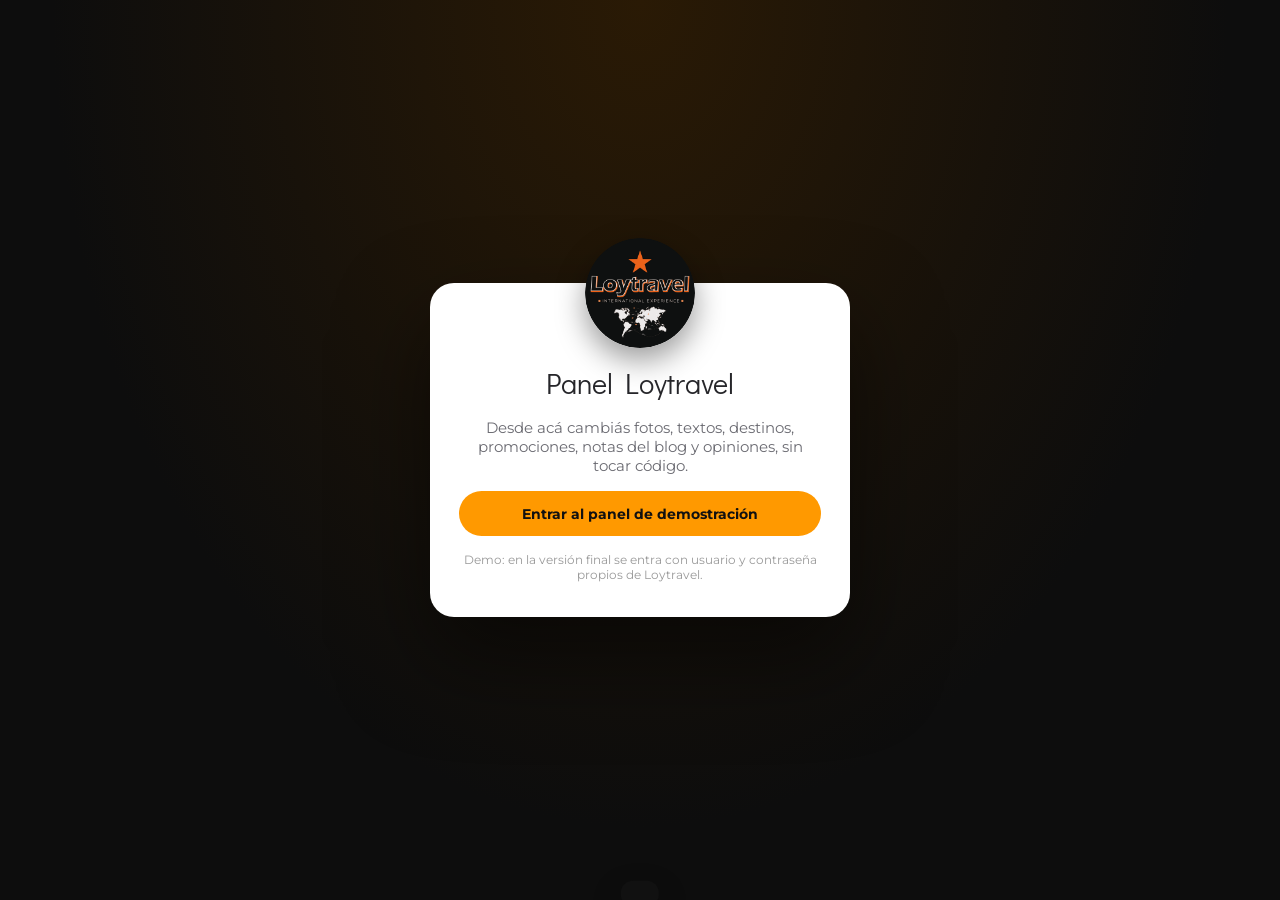
==== admin.html @ a33d202a "Panel de administración, test ¿Qué Brasil es para vos? y vista previa de WhatsApp Co-Authored-By: Cl" ====
<!doctype html>
<html lang="es">
<head>
<meta charset="utf-8">
<meta name="viewport" content="width=device-width, initial-scale=1">
<title>Panel Loytravel</title>
<meta name="robots" content="noindex, nofollow">
<link rel="preconnect" href="https://fonts.googleapis.com">
<link rel="preconnect" href="https://fonts.gstatic.com" crossorigin>
<link href="https://fonts.googleapis.com/css2?family=Didact+Gothic&family=Montserrat:wght@500;600;700;800&display=swap" rel="stylesheet">
<link rel="stylesheet" href="css/admin.css">
<link rel="icon" type="image/png" href="img/favicon.png">
</head>
<body>

<!-- Ingreso -->
<section class="login" id="login">
  <div class="login__card">
    <img src="img/logo.png" alt="Loytravel" class="login__logo">
    <h1>Panel Loytravel</h1>
    <p>Desde acá cambiás fotos, textos, destinos, promociones, notas del blog y opiniones, sin tocar código.</p>
    <button class="btn btn--primary btn--block" id="enter">Entrar al panel de demostración</button>
    <small>Demo: en la versión final se entra con usuario y contraseña propios de Loytravel.</small>
  </div>
</section>

<!-- Panel -->
<div class="app" id="app" hidden>
  <aside class="side">
    <div class="side__brand"><img src="img/logo.png" alt=""><div><b>Loytravel</b><small>Panel de administración</small></div></div>
    <nav class="side__nav" id="tabs">
      <button data-tab="inicio" class="is-on"><span>🏠</span>Resumen</button>
      <button data-tab="portada"><span>🖼️</span>Portada</button>
      <button data-tab="destinos"><span>📍</span>Destinos</button>
      <button data-tab="promos"><span>🔥</span>Promociones</button>
      <button data-tab="blog"><span>📝</span>Blog</button>
      <button data-tab="opiniones"><span>⭐</span>Opiniones</button>
      <button data-tab="nosotros"><span>👥</span>Quiénes somos</button>
      <button data-tab="contacto"><span>📞</span>Contacto y WhatsApp</button>
    </nav>
    <div class="side__foot">
      <button class="link" id="reset">Restablecer la demo</button>
    </div>
  </aside>

  <main class="main">
    <header class="bar">
      <button class="bar__menu" id="menu" aria-label="Menú">☰</button>
      <h2 id="tabTitle">Resumen</h2>
      <div class="bar__actions">
        <a href="index.html" target="_blank" rel="noopener" class="btn btn--ghost">Ver la web ↗</a>
        <button class="btn btn--primary" id="save">Guardar cambios</button>
      </div>
    </header>
    <div class="demo-banner">Modo demostración: los cambios se guardan en este navegador para que los veas al instante en la web. En la versión final se publican para todos los visitantes.</div>
    <div class="content" id="content"></div>
  </main>
</div>

<div class="toast" id="toast" role="status"></div>
<input type="file" id="file" accept="image/*" hidden>

<script src="js/data.js"></script>
<script src="js/admin.js"></script>
</body>
</html>
---- css/admin.css ----
:root{--naranja:#FF9900;--negro:#111;--g1:#f5f3ef;--g2:#e8e4dd;--txt:#26262a;--gris:#6b6b72;--ui:"Montserrat",system-ui,sans-serif;--tit:"Century Gothic","Didact Gothic",sans-serif;--ease:cubic-bezier(.2,.7,.2,1)}
*{box-sizing:border-box;margin:0;padding:0}
body{font-family:var(--ui);color:var(--txt);background:var(--g1);font-size:15px}
img{display:block;max-width:100%}
button{font:inherit;cursor:pointer}
.btn{display:inline-flex;align-items:center;justify-content:center;gap:.4rem;border:2px solid transparent;border-radius:999px;padding:.7rem 1.2rem;font-weight:700;font-size:.9rem;text-decoration:none;transition:transform .2s,background .2s}
.btn:hover{transform:translateY(-1px)}
.btn--primary{background:var(--naranja);color:var(--negro)}
.btn--ghost{border-color:var(--g2);color:var(--txt);background:#fff}
.btn--dark{background:var(--negro);color:#fff}
.btn--sm{padding:.45rem .9rem;font-size:.8rem}
.btn--block{width:100%}
.btn--add{width:100%;border:2px dashed #d8d1c5;background:transparent;color:var(--gris);border-radius:16px;padding:1rem;margin-top:1rem}
.btn--add:hover{border-color:var(--naranja);color:var(--negro)}
.btn.is-dirty{box-shadow:0 0 0 4px rgba(255,153,0,.3);animation:pulse 1.6s infinite}
@keyframes pulse{50%{box-shadow:0 0 0 8px rgba(255,153,0,.1)}}
.link{background:none;border:0;color:#999;font-size:.8rem;text-decoration:underline}

/* Ingreso */
.login{min-height:100vh;display:grid;place-items:center;padding:16px;background:radial-gradient(ellipse at top,#2a1a05,#0d0d0d 65%)}
.login__card{width:min(420px,100%);background:#fff;border-radius:24px;padding:2.2rem 1.8rem;text-align:center;display:grid;gap:1rem;box-shadow:0 40px 90px rgba(0,0,0,.5);animation:in .6s var(--ease)}
.login__logo{width:110px;height:110px;margin:-5rem auto 0;border-radius:50%;box-shadow:0 12px 30px rgba(0,0,0,.4)}
.login h1{font:400 1.8rem var(--tit)}
.login p{color:var(--gris)}
.login small{color:#999;font-size:.75rem}
@keyframes in{from{opacity:0;transform:translateY(20px)}}

/* Estructura */
.app{display:grid;grid-template-columns:260px 1fr;min-height:100vh}
.side{background:var(--negro);color:#ddd;display:flex;flex-direction:column;position:sticky;top:0;height:100vh;padding:1.2rem}
.side__brand{display:flex;align-items:center;gap:.7rem;padding:.3rem .3rem 1.4rem;border-bottom:1px solid #2a2a2a;margin-bottom:1rem}
.side__brand img{width:48px;height:48px;border-radius:50%}
.side__brand b{display:block;color:#fff;font:400 1.2rem var(--tit)}
.side__brand small{color:#888;font-size:.75rem}
.side__nav{display:grid;gap:.25rem}
.side__nav button{display:flex;align-items:center;gap:.7rem;background:none;border:0;color:#cfcfd4;text-align:left;padding:.75rem .8rem;border-radius:12px;font-weight:600;font-size:.9rem;transition:background .2s,color .2s}
.side__nav button:hover{background:#1e1e20;color:#fff}
.side__nav button.is-on{background:var(--naranja);color:var(--negro)}
.side__foot{margin-top:auto;padding-top:1rem}
.main{min-width:0}
.bar{position:sticky;top:0;z-index:5;display:flex;align-items:center;gap:1rem;background:rgba(245,243,239,.92);backdrop-filter:blur(8px);padding:1rem clamp(1rem,3vw,2rem);border-bottom:1px solid var(--g2)}
.bar h2{font:400 1.5rem var(--tit)}
.bar__actions{margin-left:auto;display:flex;gap:.6rem}
.bar__menu{display:none;background:#fff;border:1px solid var(--g2);border-radius:10px;width:42px;height:42px;font-size:1.2rem}
.demo-banner{margin:1rem clamp(1rem,3vw,2rem) 0;background:#fff7e6;border:1px solid #ffd99a;color:#7a4b00;padding:.7rem 1rem;border-radius:12px;font-size:.82rem}
.content{padding:1.2rem clamp(1rem,3vw,2rem) 4rem;display:grid;gap:1.2rem;max-width:1100px}
.content.is-anim>*{animation:in .45s var(--ease) both}

/* Tarjetas y campos */
.card{background:#fff;border-radius:18px;padding:1.4rem;box-shadow:0 6px 24px rgba(17,17,17,.05);border:1px solid #efebe4;display:grid;gap:1rem}
.card h3{font:700 1rem var(--ui)}
.field{display:grid;gap:.35rem}
.field>span{font-weight:700;font-size:.78rem;color:#444}
.field input[type=text],.field textarea{font:inherit;font-size:.95rem;padding:.7rem .85rem;border:1.5px solid var(--g2);border-radius:10px;background:#fdfcfa;width:100%;resize:vertical;font-family:var(--ui)}
.field input:focus,.field textarea:focus{outline:0;border-color:var(--naranja);box-shadow:0 0 0 3px rgba(255,153,0,.18)}
.field small{color:var(--gris);font-size:.75rem}
.imgbox{position:relative;border-radius:14px;overflow:hidden;aspect-ratio:4/3;background:var(--g1)}
.imgbox img{width:100%;height:100%;object-fit:cover}
.imgbox .btn{position:absolute;left:50%;bottom:10px;transform:translateX(-50%);white-space:nowrap}
.row2{display:grid;grid-template-columns:1fr 1fr;gap:1rem}
.row3{display:grid;grid-template-columns:repeat(3,1fr);gap:1rem}
.row3>div{display:grid;gap:.7rem}
.muted{color:var(--gris);font-size:.88rem}
.note{background:#fff;border-left:4px solid var(--naranja);padding:.8rem 1rem;border-radius:10px}
.checks{display:flex;flex-wrap:wrap;gap:.4rem}
.checks label{display:flex;align-items:center;gap:.35rem;border:1.5px solid var(--g2);border-radius:999px;padding:.35rem .75rem;font-size:.82rem;font-weight:600;cursor:pointer}
.checks label:has(input:checked){background:var(--negro);color:#fff;border-color:var(--negro)}
.checks input{accent-color:var(--naranja)}
.switch{display:flex;align-items:center;gap:.6rem;font-size:.85rem;font-weight:600;cursor:pointer}
.switch input{position:absolute;opacity:0}
.switch span{width:40px;height:22px;border-radius:22px;background:#ccc;position:relative;transition:background .2s;flex:none}
.switch span::after{content:"";position:absolute;left:3px;top:3px;width:16px;height:16px;border-radius:50%;background:#fff;transition:transform .2s}
.switch input:checked+span{background:var(--naranja)}
.switch input:checked+span::after{transform:translateX(18px)}

/* Listas */
.list{display:grid;gap:1rem}
.item__head{display:flex;align-items:center;justify-content:space-between;gap:1rem;border-bottom:1px solid var(--g1);padding-bottom:.8rem}
.item__tools{display:flex;gap:.3rem}
.item__tools button{border:1px solid var(--g2);background:#fff;border-radius:8px;padding:.35rem .6rem;font-size:.8rem;font-weight:600}
.item__tools .danger{color:#c0392b;border-color:#f1c9c4}
.item__grid{display:grid;grid-template-columns:240px 1fr;gap:1.2rem;align-items:start}
.item__grid>div{display:grid;gap:.8rem}

/* Resumen */
.hello{background:linear-gradient(120deg,var(--negro),#2a1a05);color:#fff;border-radius:20px;padding:1.6rem}
.hello h3{font:400 1.7rem var(--tit);margin-bottom:.4rem}
.hello p{color:#ddd}
.stats{display:grid;grid-template-columns:repeat(4,1fr);gap:1rem}
.stat{background:#fff;border:1px solid #efebe4;border-radius:18px;padding:1.2rem;display:grid;gap:.2rem;text-align:left;transition:transform .2s,box-shadow .2s}
.stat:hover{transform:translateY(-3px);box-shadow:0 12px 30px rgba(17,17,17,.08)}
.stat span{font-size:1.4rem}
.stat b{font-size:1.9rem}
.stat small{color:var(--gris)}
.tips{background:#fff;border-radius:18px;padding:1.4rem;border:1px solid #efebe4}
.tips h4{margin-bottom:.6rem}
.tips li{margin:.35rem 0 .35rem 1.2rem;color:#444}

.toast{position:fixed;left:50%;bottom:24px;transform:translate(-50%,120%);background:var(--negro);color:#fff;padding:.8rem 1.2rem;border-radius:12px;font-weight:600;font-size:.9rem;transition:transform .35s var(--ease);z-index:50;box-shadow:0 12px 30px rgba(0,0,0,.3)}
.toast.is-on{transform:translate(-50%,0)}

@media (max-width:900px){
  .app{grid-template-columns:1fr}
  .side{position:fixed;inset:0 auto 0 0;width:270px;z-index:20;transform:translateX(-100%);transition:transform .3s var(--ease)}
  .nav-open .side{transform:none;box-shadow:20px 0 60px rgba(0,0,0,.4)}
  .bar__menu{display:block}
  .bar{flex-wrap:wrap}
  .bar__actions{width:100%}
  .bar__actions .btn{flex:1}
  .stats{grid-template-columns:1fr 1fr}
  .row3,.item__grid{grid-template-columns:1fr}
}
@media (max-width:520px){.row2{grid-template-columns:1fr}}

[hidden]{display:none!important}
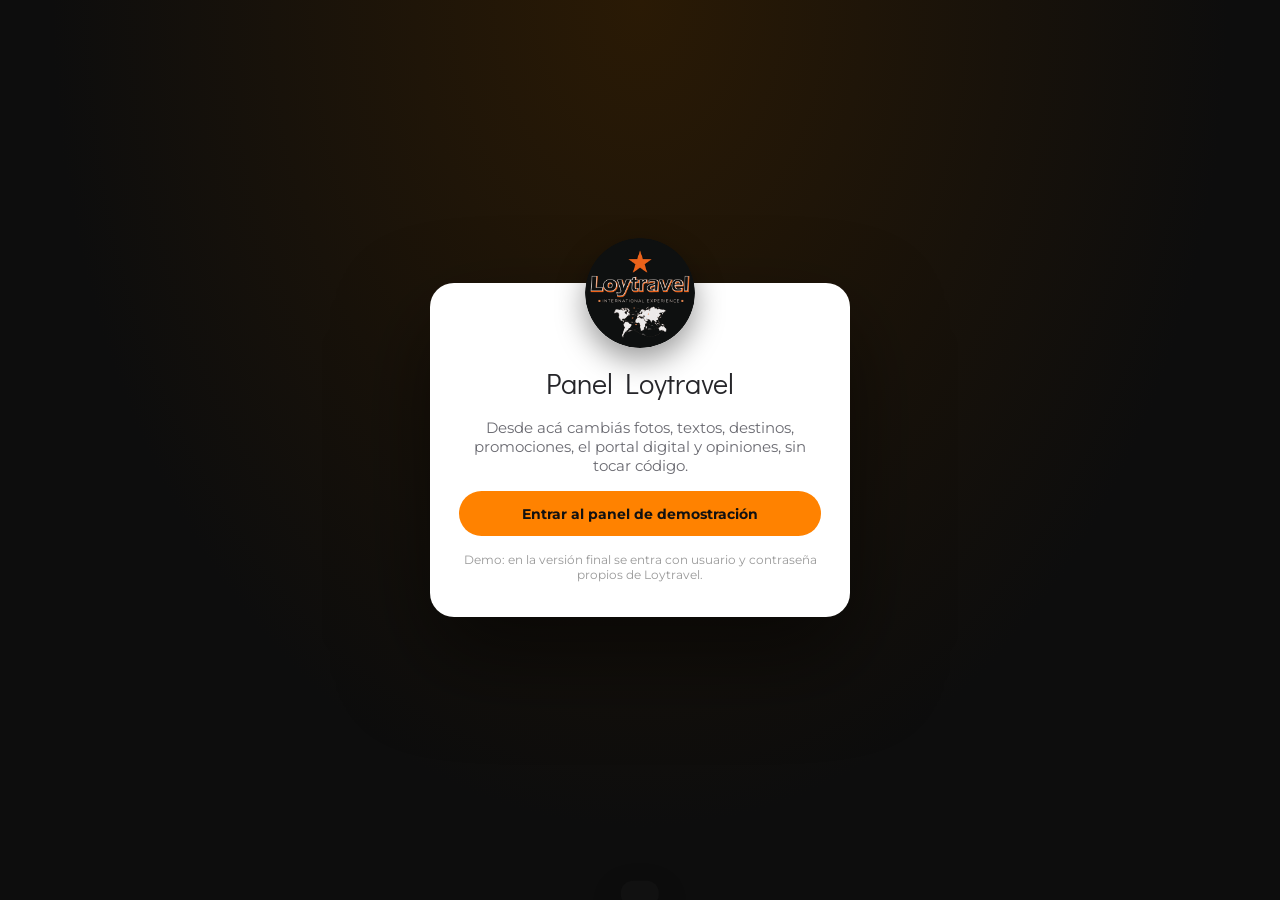
==== commit b916d89c: "Cambios de Loytravel: naranja #FF8200, Solicitá tu viaje, portal digital en lugar del blog y canal d" ====
--- a/admin.html
+++ b/admin.html
@@ -18,7 +18,7 @@
   <div class="login__card">
     <img src="img/logo.png" alt="Loytravel" class="login__logo">
     <h1>Panel Loytravel</h1>
-    <p>Desde acá cambiás fotos, textos, destinos, promociones, notas del blog y opiniones, sin tocar código.</p>
+    <p>Desde acá cambiás fotos, textos, destinos, promociones, el portal digital y opiniones, sin tocar código.</p>
     <button class="btn btn--primary btn--block" id="enter">Entrar al panel de demostración</button>
     <small>Demo: en la versión final se entra con usuario y contraseña propios de Loytravel.</small>
   </div>
@@ -33,8 +33,9 @@
       <button data-tab="portada"><span>🖼️</span>Portada</button>
       <button data-tab="destinos"><span>📍</span>Destinos</button>
       <button data-tab="promos"><span>🔥</span>Promociones</button>
-      <button data-tab="blog"><span>📝</span>Blog</button>
+      <button data-tab="portal"><span>📸</span>Portal digital</button>
       <button data-tab="opiniones"><span>⭐</span>Opiniones</button>
+      <button data-tab="equipo"><span>🧑‍💼</span>Equipo de ventas</button>
       <button data-tab="nosotros"><span>👥</span>Quiénes somos</button>
       <button data-tab="contacto"><span>📞</span>Contacto y WhatsApp</button>
     </nav>
@@ -59,6 +60,7 @@
 
 <div class="toast" id="toast" role="status"></div>
 <input type="file" id="file" accept="image/*" hidden>
+<input type="file" id="files" accept="image/*" multiple hidden>
 
 <script src="js/data.js"></script>
 <script src="js/admin.js"></script>
--- a/css/admin.css
+++ b/css/admin.css
@@ -1,4 +1,4 @@
-:root{--naranja:#FF9900;--negro:#111;--g1:#f5f3ef;--g2:#e8e4dd;--txt:#26262a;--gris:#6b6b72;--ui:"Montserrat",system-ui,sans-serif;--tit:"Century Gothic","Didact Gothic",sans-serif;--ease:cubic-bezier(.2,.7,.2,1)}
+:root{--naranja:#FF8200;--negro:#111;--g1:#f5f3ef;--g2:#e8e4dd;--txt:#26262a;--gris:#6b6b72;--ui:"Montserrat",system-ui,sans-serif;--tit:"Century Gothic","Didact Gothic",sans-serif;--ease:cubic-bezier(.2,.7,.2,1)}
 *{box-sizing:border-box;margin:0;padding:0}
 body{font-family:var(--ui);color:var(--txt);background:var(--g1);font-size:15px}
 img{display:block;max-width:100%}
@@ -12,8 +12,8 @@
 .btn--block{width:100%}
 .btn--add{width:100%;border:2px dashed #d8d1c5;background:transparent;color:var(--gris);border-radius:16px;padding:1rem;margin-top:1rem}
 .btn--add:hover{border-color:var(--naranja);color:var(--negro)}
-.btn.is-dirty{box-shadow:0 0 0 4px rgba(255,153,0,.3);animation:pulse 1.6s infinite}
-@keyframes pulse{50%{box-shadow:0 0 0 8px rgba(255,153,0,.1)}}
+.btn.is-dirty{box-shadow:0 0 0 4px rgba(255,130,0,.3);animation:pulse 1.6s infinite}
+@keyframes pulse{50%{box-shadow:0 0 0 8px rgba(255,130,0,.1)}}
 .link{background:none;border:0;color:#999;font-size:.8rem;text-decoration:underline}
 
 /* Ingreso */
@@ -52,7 +52,7 @@
 .field{display:grid;gap:.35rem}
 .field>span{font-weight:700;font-size:.78rem;color:#444}
 .field input[type=text],.field textarea{font:inherit;font-size:.95rem;padding:.7rem .85rem;border:1.5px solid var(--g2);border-radius:10px;background:#fdfcfa;width:100%;resize:vertical;font-family:var(--ui)}
-.field input:focus,.field textarea:focus{outline:0;border-color:var(--naranja);box-shadow:0 0 0 3px rgba(255,153,0,.18)}
+.field input:focus,.field textarea:focus{outline:0;border-color:var(--naranja);box-shadow:0 0 0 3px rgba(255,130,0,.18)}
 .field small{color:var(--gris);font-size:.75rem}
 .imgbox{position:relative;border-radius:14px;overflow:hidden;aspect-ratio:4/3;background:var(--g1)}
 .imgbox img{width:100%;height:100%;object-fit:cover}
@@ -86,7 +86,7 @@
 .hello{background:linear-gradient(120deg,var(--negro),#2a1a05);color:#fff;border-radius:20px;padding:1.6rem}
 .hello h3{font:400 1.7rem var(--tit);margin-bottom:.4rem}
 .hello p{color:#ddd}
-.stats{display:grid;grid-template-columns:repeat(4,1fr);gap:1rem}
+.stats{display:grid;grid-template-columns:repeat(auto-fit,minmax(150px,1fr));gap:1rem}
 .stat{background:#fff;border:1px solid #efebe4;border-radius:18px;padding:1.2rem;display:grid;gap:.2rem;text-align:left;transition:transform .2s,box-shadow .2s}
 .stat:hover{transform:translateY(-3px);box-shadow:0 12px 30px rgba(17,17,17,.08)}
 .stat span{font-size:1.4rem}
@@ -113,3 +113,12 @@
 @media (max-width:520px){.row2{grid-template-columns:1fr}}
 
 [hidden]{display:none!important}
+
+/* Portal digital: fotos de cada destino */
+.thumbs{display:grid;grid-template-columns:repeat(auto-fill,minmax(92px,1fr));gap:.5rem}
+.thumb{position:relative;aspect-ratio:1;border-radius:10px;overflow:hidden;background:#eee}
+.thumb img{width:100%;height:100%;object-fit:cover}
+.thumb button{position:absolute;top:4px;right:4px;width:26px;height:26px;border-radius:50%;border:0;background:rgba(0,0,0,.7);color:#fff;font-size:1rem;line-height:1;cursor:pointer}
+.thumb button:hover{background:#c0392b}
+.thumbs__add{aspect-ratio:1;border:2px dashed #cfc8bd;border-radius:10px;background:#faf8f5;color:#6b6b72;font:600 .78rem var(--ui);cursor:pointer;display:grid;place-items:center;text-align:center;padding:.4rem}
+.thumbs__add:hover{border-color:var(--naranja);color:var(--negro)}
